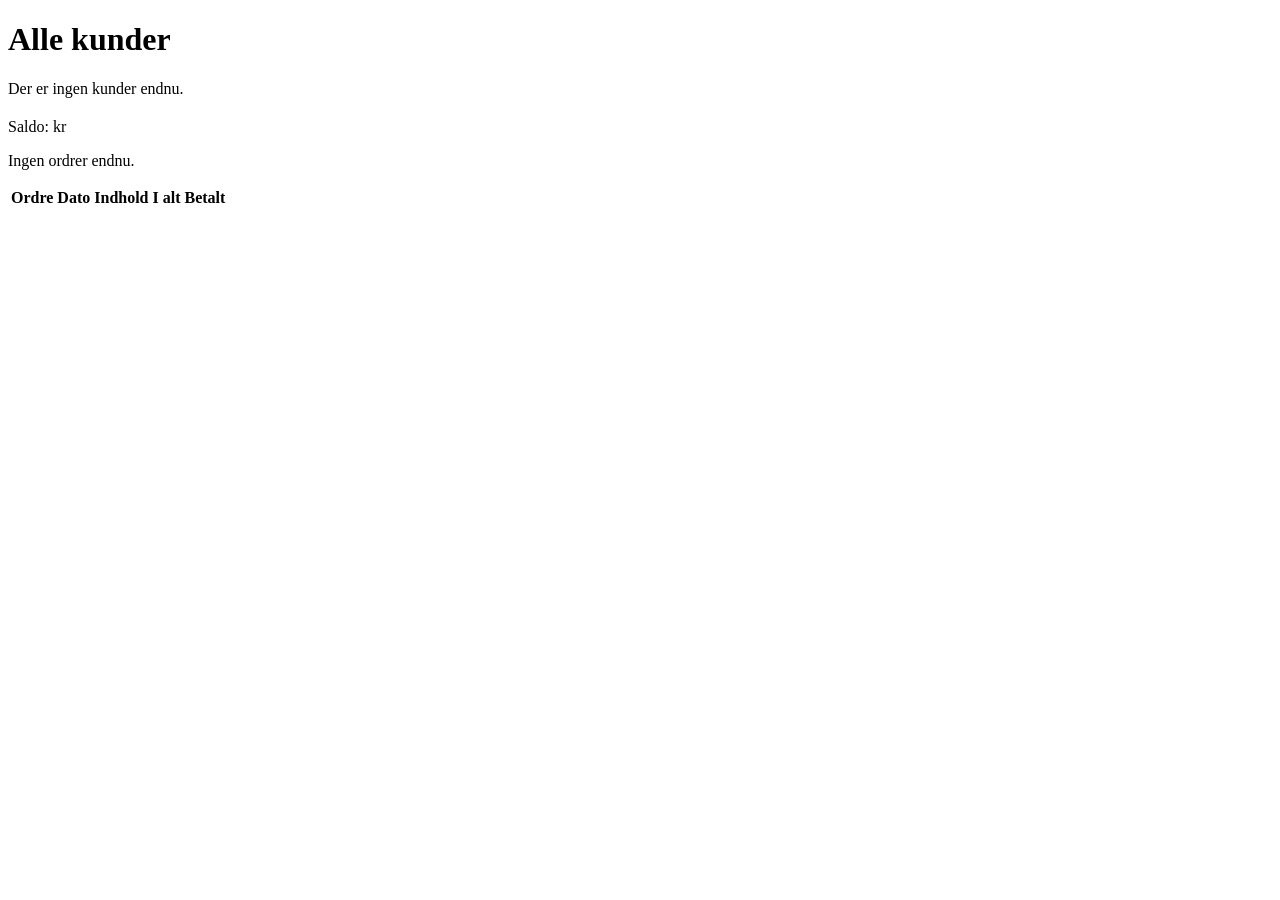
==== src/main/resources/templates/adminCustomers.html @ 5ce1e455 "US6: der er belevet oprettet html sidder java classer efter behov og tilføjet metoder til Order.java" ====
<!DOCTYPE html>
<html lang="da" xmlns:th="http://www.thymeleaf.org">
<head>
    <meta charset="UTF-8">
    <meta name="viewport" content="width=device-width, initial-scale=1">
    <title>Kunder – Admin</title>
    <link rel="stylesheet" th:href="@{/css/base.css}">
    <link rel="stylesheet" th:href="@{/css/fragments.css}">
</head>
<body>
<header th:replace="~{fragments/navbar :: navbar}"></header>

<main>
    <nav th:replace="~{fragments/admin-menu :: adminMenu}"></nav>

    <h1>Alle kunder</h1>
    <p class="error" th:if="${error}" th:text="${error}"></p>
    <p th:if="${#lists.isEmpty(customers)}">Der er ingen kunder endnu.</p>

    <section th:each="entry : ${customers}">
        <h2 th:text="${entry.customer.email}"></h2>
        <p>Saldo: <span th:text="${#numbers.formatDecimal(entry.customer.balance, 1, 2)}"></span> kr</p>

        <p th:if="${#lists.isEmpty(entry.orders)}">Ingen ordrer endnu.</p>

        <table th:unless="${#lists.isEmpty(entry.orders)}">
            <thead>
            <tr><th>Ordre</th><th>Dato</th><th>Indhold</th><th>I alt</th><th>Betalt</th></tr>
            </thead>
            <tbody>
            <tr th:each="order : ${entry.orders}">
                <td th:text="'#' + ${order.id}"></td>
                <td th:text="${order.orderDateText}"></td>
                <td>
                    <div th:each="line : ${order.lines}"
                         th:text="${line.quantity} + ' x ' + ${line.bottom.name} + ' + ' + ${line.topping.name}"></div>
                </td>
                <td th:text="${#numbers.formatDecimal(order.total, 1, 2)} + ' kr'"></td>
                <td th:text="${order.paid} ? 'Ja' : 'Nej'"></td>
            </tr>
            </tbody>
        </table>
    </section>
</main>

<footer th:replace="~{fragments/footer :: footer}"></footer>
</body>
</html>
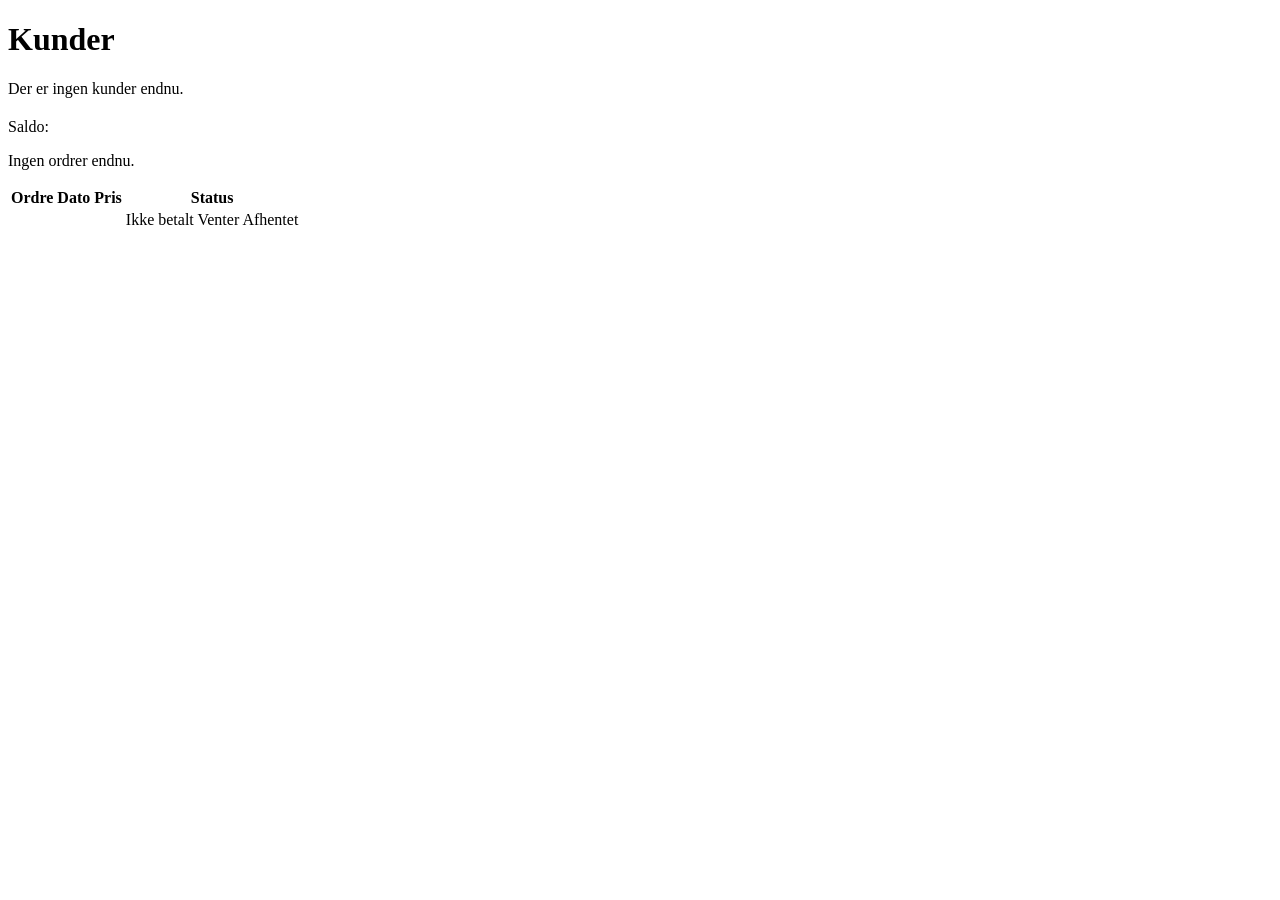
==== commit cc2d9a3d: "Der er lavet styling til adminCustomers.html og adminMenu.html for at for det til at fungere har jeg" ====
--- a/src/main/resources/templates/adminCustomers.html
+++ b/src/main/resources/templates/adminCustomers.html
@@ -6,37 +6,40 @@
     <title>Kunder – Admin</title>
     <link rel="stylesheet" th:href="@{/css/base.css}">
     <link rel="stylesheet" th:href="@{/css/fragments.css}">
+    <link rel="stylesheet" th:href="@{/css/admin.css}">
 </head>
 <body>
 <header th:replace="~{fragments/navbar :: navbar}"></header>
 
-<main>
-    <nav th:replace="~{fragments/admin-menu :: adminMenu}"></nav>
+<main class="admin-page">
+    <h1>Kunder</h1>
+    <nav th:replace="~{fragments/adminMenu :: adminMenu('customers')}"></nav>
 
-    <h1>Alle kunder</h1>
     <p class="error" th:if="${error}" th:text="${error}"></p>
-    <p th:if="${#lists.isEmpty(customers)}">Der er ingen kunder endnu.</p>
+    <p th:if="${customers != null and #lists.isEmpty(customers)}">Der er ingen kunder endnu.</p>
 
-    <section th:each="entry : ${customers}">
-        <h2 th:text="${entry.customer.email}"></h2>
-        <p>Saldo: <span th:text="${#numbers.formatDecimal(entry.customer.balance, 1, 2)}"></span> kr</p>
+    <section class="customer-card" th:each="entry : ${customers}">
+        <div class="customer-head">
+            <h2 th:text="${entry.customer.email}"></h2>
+            <p class="balance">Saldo: <strong th:text="${#numbers.formatDecimal(entry.customer.balance, 1, 0)} + ' kr'"></strong></p>
+        </div>
 
-        <p th:if="${#lists.isEmpty(entry.orders)}">Ingen ordrer endnu.</p>
+        <p class="muted" th:if="${#lists.isEmpty(entry.orders)}">Ingen ordrer endnu.</p>
 
-        <table th:unless="${#lists.isEmpty(entry.orders)}">
+        <table class="admin-table" th:unless="${#lists.isEmpty(entry.orders)}">
             <thead>
-            <tr><th>Ordre</th><th>Dato</th><th>Indhold</th><th>I alt</th><th>Betalt</th></tr>
+            <tr><th>Ordre</th><th>Dato</th><th>Pris</th><th>Status</th></tr>
             </thead>
             <tbody>
             <tr th:each="order : ${entry.orders}">
-                <td th:text="'#' + ${order.id}"></td>
+                <td class="order-nr" th:text="'#' + ${order.id}"></td>
                 <td th:text="${order.orderDateText}"></td>
+                <td th:text="${#numbers.formatDecimal(order.total, 1, 0)} + ' kr'"></td>
                 <td>
-                    <div th:each="line : ${order.lines}"
-                         th:text="${line.quantity} + ' x ' + ${line.bottom.name} + ' + ' + ${line.topping.name}"></div>
+                    <span class="badge badge-unpaid" th:if="${not order.paid}">Ikke betalt</span>
+                    <span class="badge badge-waiting" th:if="${order.paid and not order.pickedUp}">Venter</span>
+                    <span class="badge badge-done" th:if="${order.paid and order.pickedUp}">Afhentet</span>
                 </td>
-                <td th:text="${#numbers.formatDecimal(order.total, 1, 2)} + ' kr'"></td>
-                <td th:text="${order.paid} ? 'Ja' : 'Nej'"></td>
             </tr>
             </tbody>
         </table>
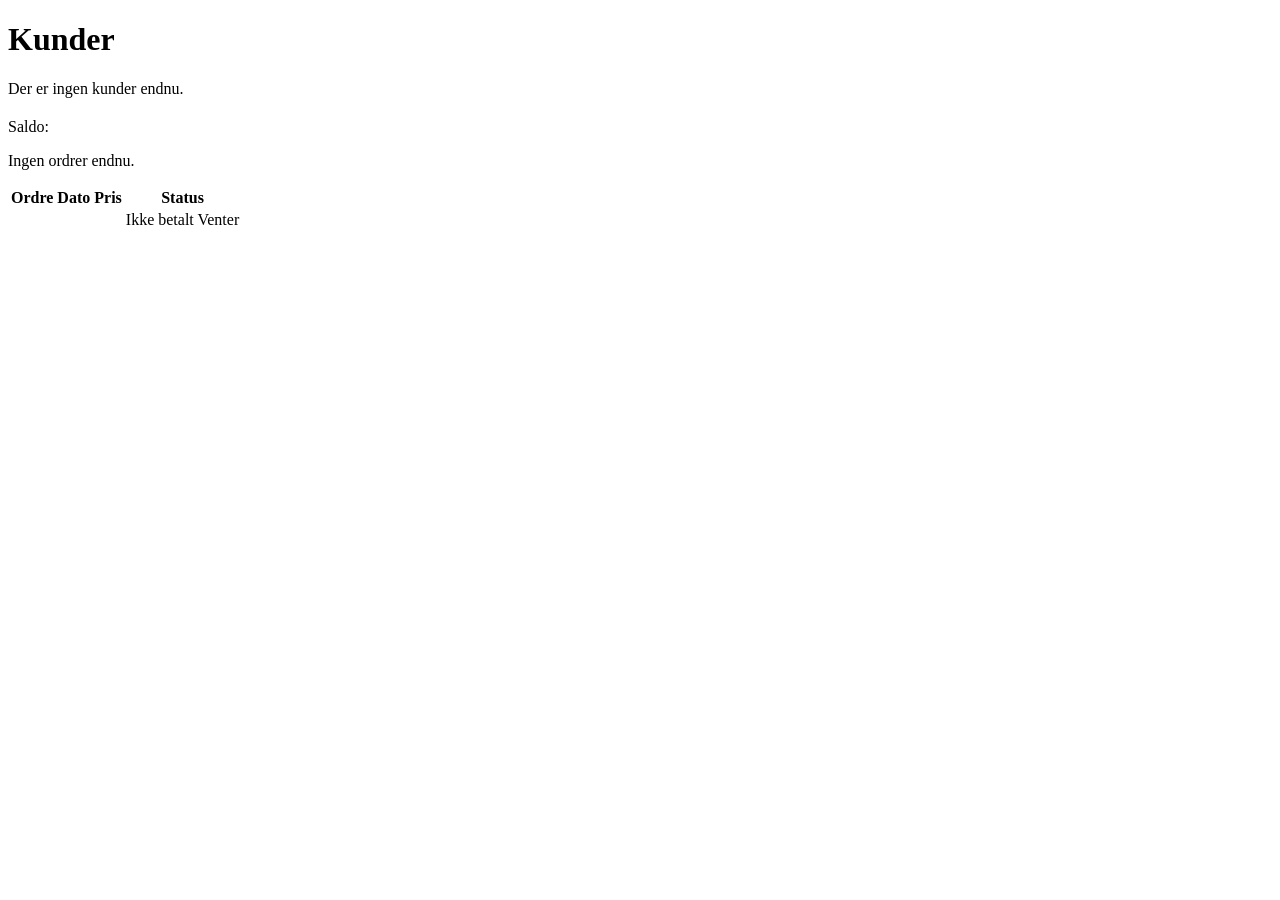
==== commit 486f3f2e: "har fjernet "afhentet" rækken og fjernet en metode i Order.java som ku byttet ud med en metode i adm" ====
--- a/src/main/resources/templates/adminCustomers.html
+++ b/src/main/resources/templates/adminCustomers.html
@@ -33,13 +33,11 @@
             <tbody>
             <tr th:each="order : ${entry.orders}">
                 <td class="order-nr" th:text="'#' + ${order.id}"></td>
-                <td th:text="${order.orderDateText}"></td>
+                <td th:text="${#temporals.format(order.orderDate, 'dd-MM-yyyy')}"></td>
                 <td th:text="${#numbers.formatDecimal(order.total, 1, 0)} + ' kr'"></td>
                 <td>
                     <span class="badge badge-unpaid" th:if="${not order.paid}">Ikke betalt</span>
                     <span class="badge badge-waiting" th:if="${order.paid and not order.pickedUp}">Venter</span>
-                    <span class="badge badge-done" th:if="${order.paid and order.pickedUp}">Afhentet</span>
-                </td>
             </tr>
             </tbody>
         </table>
